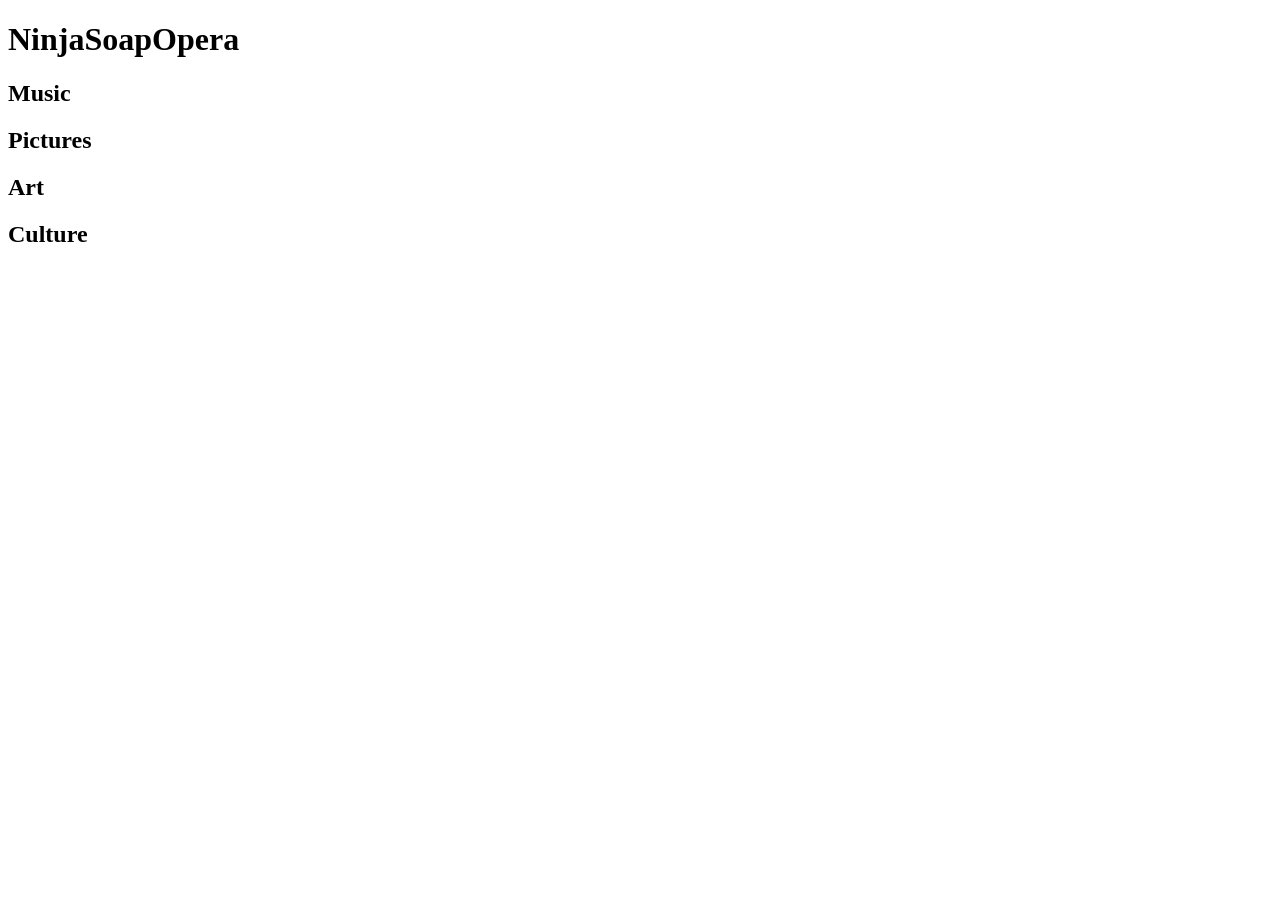
==== index.html @ 7f086d51 "Initial HTML structure for NinjaSoapOpera" ====
<!DOCTYPE html>
<html lang="en">
<head>
    <meta charset="UTF-8">
    <title>NinjaSoapOpera</title>
</head>
<body>
    <h1>NinjaSoapOpera</h1>
    <h2>Music</h2>
    <h2>Pictures</h2>
    <h2>Art</h2>
    <h2>Culture</h2>
</body>
</html>
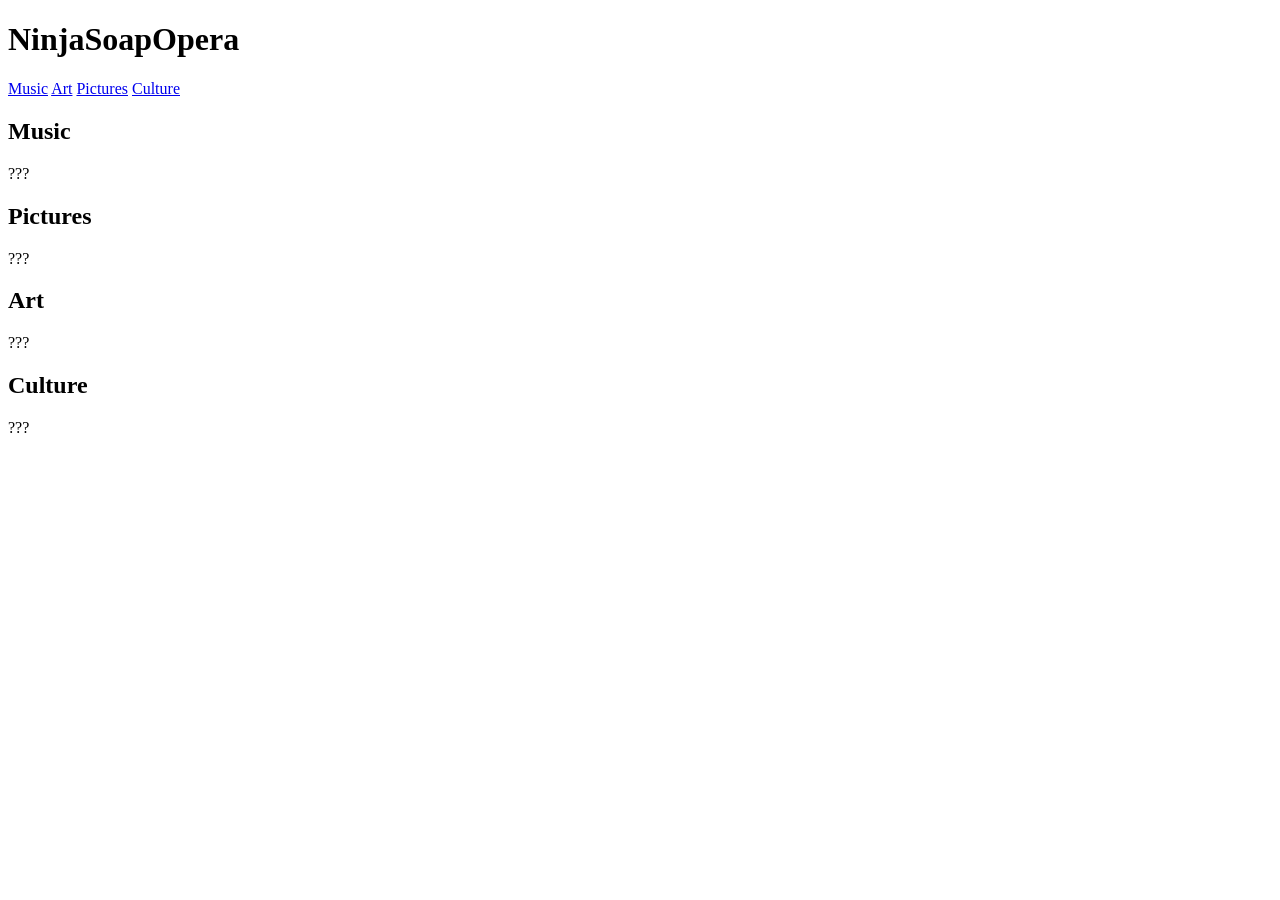
==== commit 24b1d021: "Initial html idea" ====
--- a/index.html
+++ b/index.html
@@ -5,11 +5,41 @@
     <title>NinjaSoapOpera</title>
 </head>
 <body>
-    <h1>NinjaSoapOpera</h1>
-    <h2>Music</h2>
-    <h2>Pictures</h2>
-    <h2>Art</h2>
-    <h2>Culture</h2>
+
+    <header>
+        <h1>NinjaSoapOpera</h1>
+        <nav>
+            <a href="#">Music</a>
+            <a href="#">Art</a>
+            <a href="#">Pictures</a>
+            <a href="#">Culture</a>
+        </nav>
+    </header>
+
+    <main>
+        <section>
+            <h2>Music</h2>
+            <p>???</p>
+        </section>
+
+        <section>
+            <h2>Pictures</h2>
+            <p>???</p>
+        </section>
+        <section>
+            <h2>Art</h2>
+            <p>???</p>
+        </section>
+        <section>
+            <h2>Culture</h2>
+            <p>???</p>
+        </section>
+    </main>
 </body>
 </html>
 
+
+
+
+
+
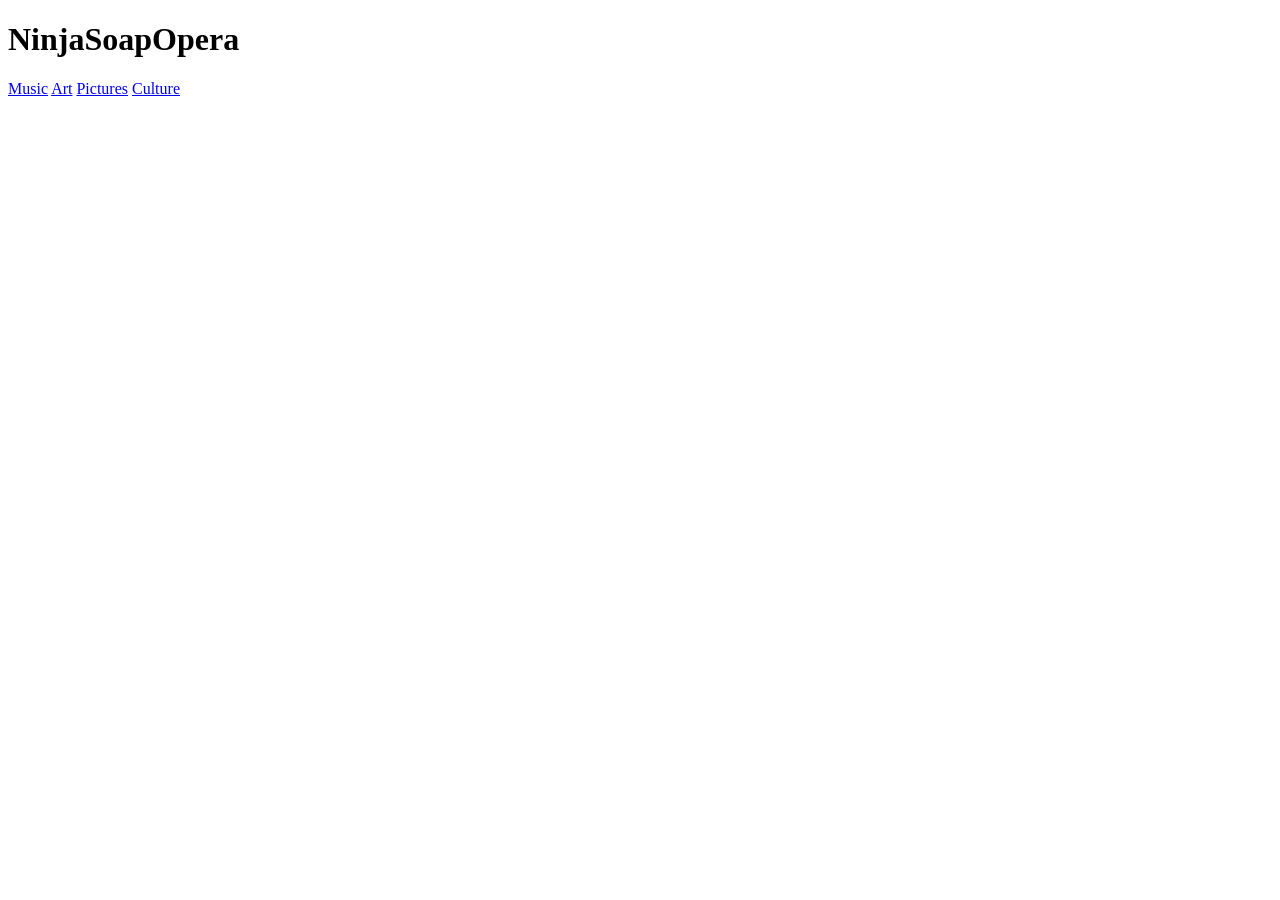
==== commit c9d7efdf: "Update index.html Changed the title to lowercase and removed empty sections." ====
--- a/index.html
+++ b/index.html
@@ -2,10 +2,14 @@
 <html lang="en">
 <head>
     <meta charset="UTF-8">
-    <title>NinjaSoapOpera</title>
+    <title>ninjasoapopera</title>
+    <style>
+        
+    </style>
 </head>
+
+
 <body>
-
     <header>
         <h1>NinjaSoapOpera</h1>
         <nav>
@@ -18,21 +22,6 @@
 
     <main>
         <section>
-            <h2>Music</h2>
-            <p>???</p>
-        </section>
-
-        <section>
-            <h2>Pictures</h2>
-            <p>???</p>
-        </section>
-        <section>
-            <h2>Art</h2>
-            <p>???</p>
-        </section>
-        <section>
-            <h2>Culture</h2>
-            <p>???</p>
         </section>
     </main>
 </body>
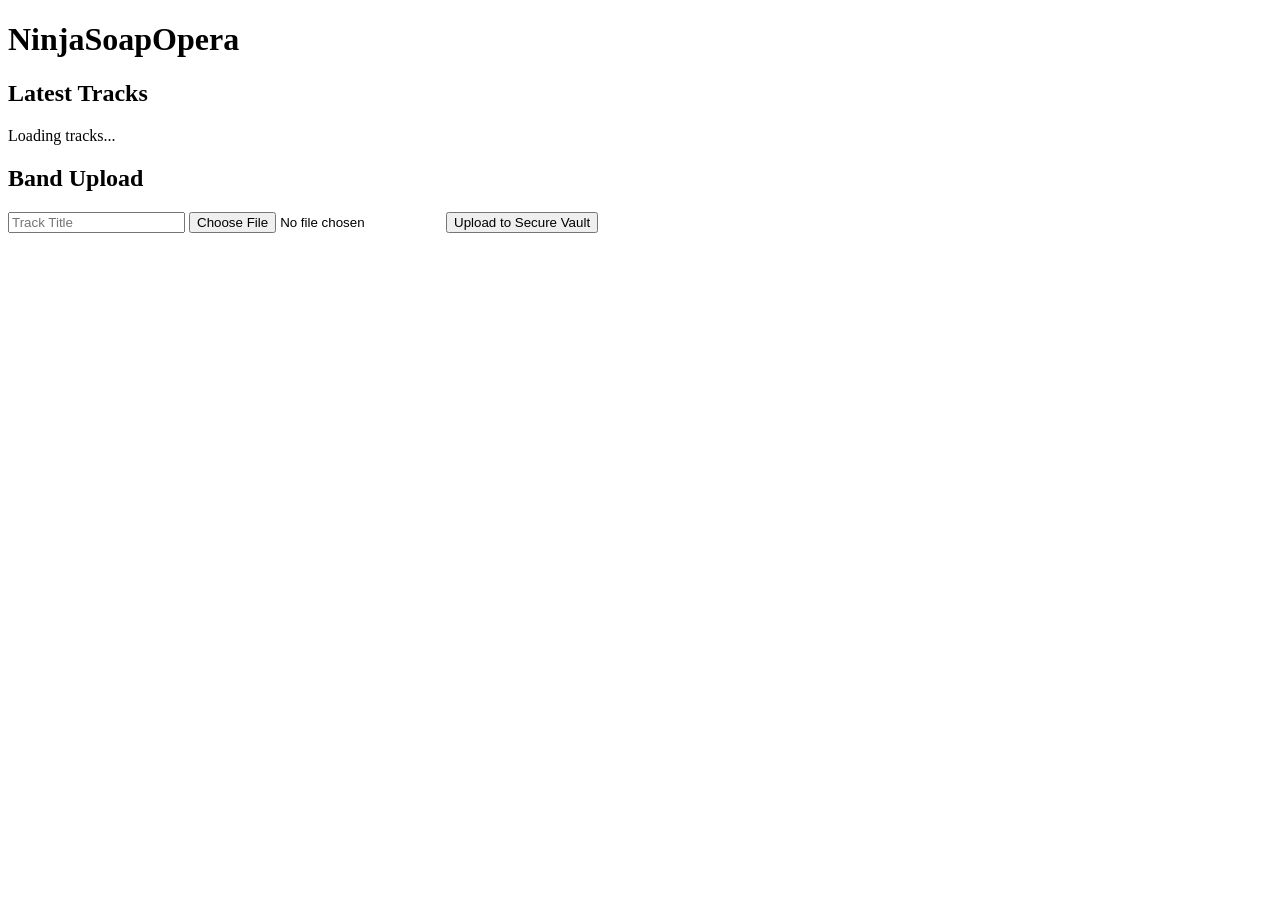
==== commit bc52e2b1: "Init commit, boilerplate" ====
--- a/index.html
+++ b/index.html
@@ -2,33 +2,34 @@
 <html lang="en">
 <head>
     <meta charset="UTF-8">
-    <title>ninjasoapopera</title>
-    <style>
-        
-    </style>
+    <meta name="viewport" content="width=device-width, initial-scale=1.0">
+    <title>NinjaSoapOpera | Music Portal</title>
+    <link rel="stylesheet" href="style.css">
 </head>
-
-
 <body>
     <header>
         <h1>NinjaSoapOpera</h1>
-        <nav>
-            <a href="#">Music</a>
-            <a href="#">Art</a>
-            <a href="#">Pictures</a>
-            <a href="#">Culture</a>
-        </nav>
     </header>
 
-    <main>
-        <section>
+    <main class="container">
+        <section id="playlist-section">
+            <h2>Latest Tracks</h2>
+            <div id="playlist">
+                <p>Loading tracks...</p>
+            </div>
+        </section>
+
+        <section id="upload-section">
+            <h2>Band Upload</h2>
+            <form id="uploadForm">
+                <input type="text" id="trackName" placeholder="Track Title" required>
+                <input type="file" id="audioFile" accept="audio/*" required>
+                <button type="submit" id="submitBtn">Upload to Secure Vault</button>
+            </form>
+            <div id="uploadStatus"></div>
         </section>
     </main>
+
+    <script src="app.js"></script>
 </body>
-</html>
-
-
-
-
-
-
+</html>
